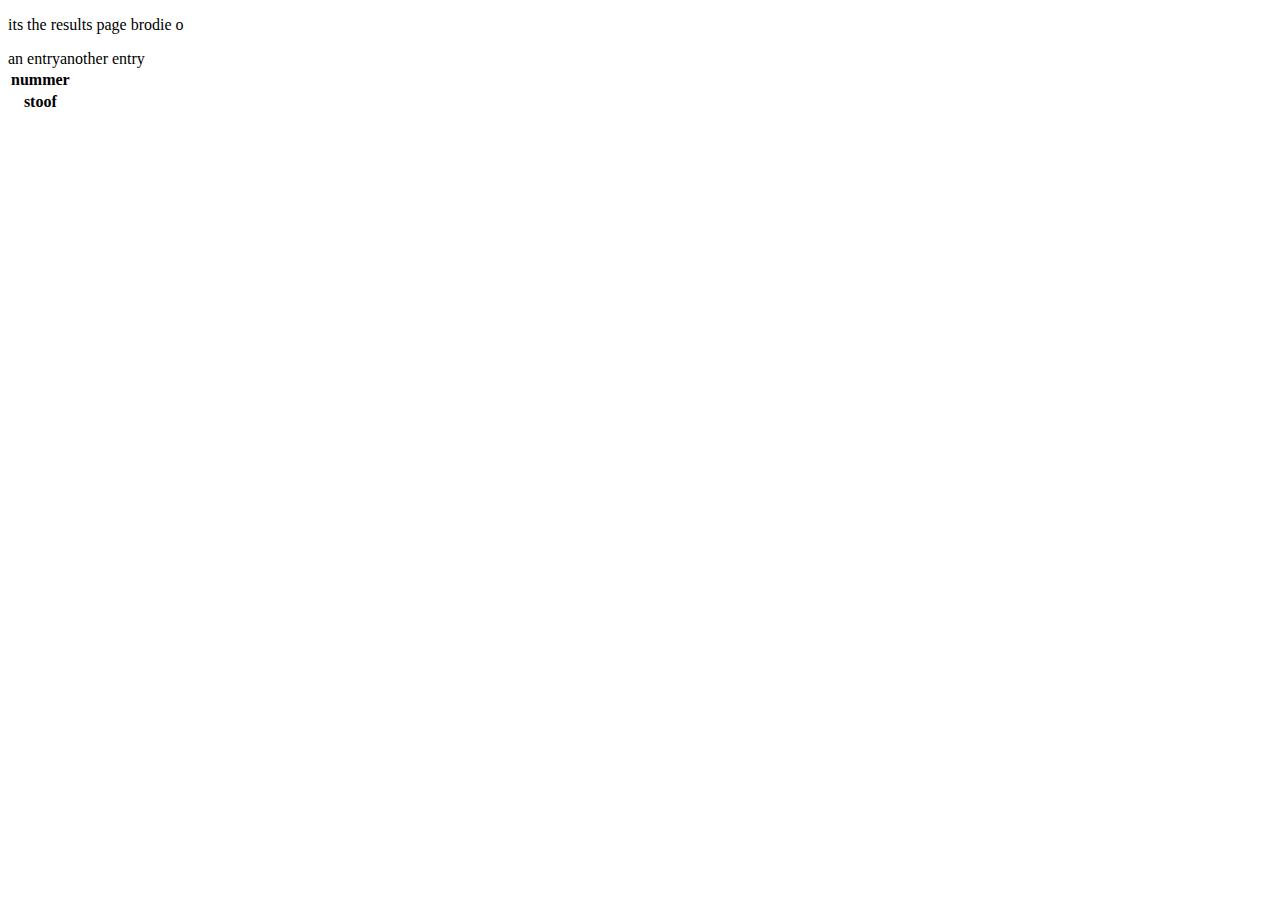
==== results.html @ 3605d3e9 "first commit, placeholder files and csv" ====
<!DOCTYPE html>
<html>
    <head>
        <title>Search Results</title>
    </head>
    <body>
        <p>its the results page brodie o</p>
        <table>
            <tr><th>nummer</th></tr>
            <th>stoof</th>
            <tr>an entry</tr>
            <tr>another entry</tr>
        </table>
    </body>
</html>
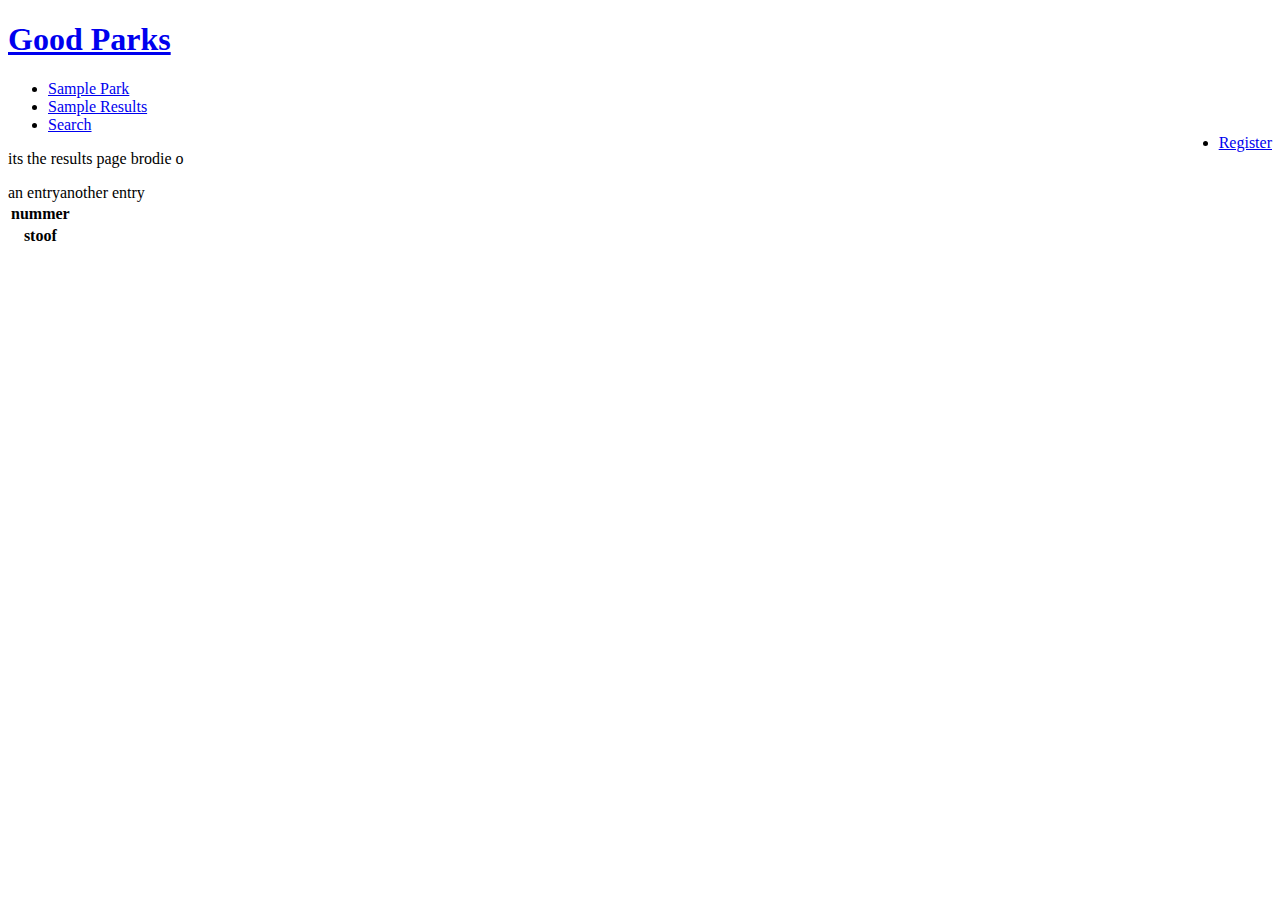
==== commit e6b83e9c: "propagated header and navbar" ====
--- a/results.html
+++ b/results.html
@@ -1,15 +1,33 @@
 <!DOCTYPE html>
 <html>
-    <head>
-        <title>Search Results</title>
-    </head>
-    <body>
-        <p>its the results page brodie o</p>
-        <table>
-            <tr><th>nummer</th></tr>
-            <th>stoof</th>
-            <tr>an entry</tr>
-            <tr>another entry</tr>
-        </table>
-    </body>
+
+<head>
+    <title>Search Results</title>
+</head>
+
+<body>
+    <!-- header -->
+    <div class="pageHeader">
+        <h1><a href="itemPage.html">  Good Parks </a></h1>
+    </div>
+    <div class="navBar">
+        <ul>
+            <li class="active"><a href="itemPage.html"> Sample Park </a></li>
+            <li><a href="results.html"> Sample Results </a></li>
+            <li><a href="search.html"> Search </a></li>
+            <li style="float: right"> <a href="userRegistration.html">Register</a></li>
+        </ul>
+    </div>
+    <!-- end header -->
+    <p>its the results page brodie o</p>
+    <table>
+        <tr>
+            <th>nummer</th>
+        </tr>
+        <th>stoof</th>
+        <tr>an entry</tr>
+        <tr>another entry</tr>
+    </table>
+</body>
+
 </html>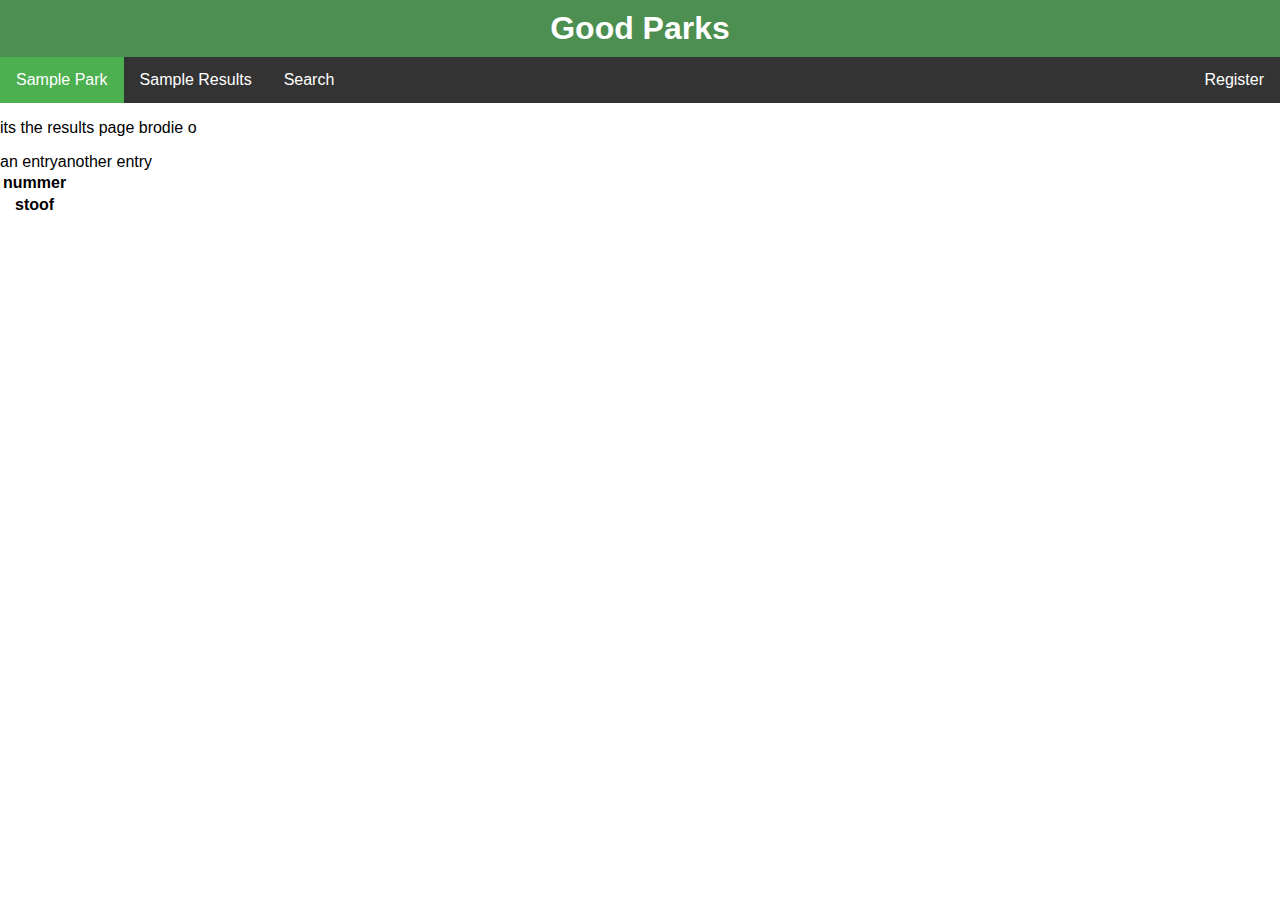
==== commit 6b2a1848: "refactored userRegistration, propagated header" ====
--- a/results.html
+++ b/results.html
@@ -3,6 +3,7 @@
 
 <head>
     <title>Search Results</title>
+    <link rel="stylesheet" type="text/css" href="styles.css"/>
 </head>
 
 <body>
--- a/styles.css
+++ b/styles.css
@@ -0,0 +1,54 @@
+body{
+    font-family: Arial, Helvetica, sans-serif;
+    margin: 0;
+}
+
+/*pageHeader*/
+.pageHeader h1{
+    margin: 0;
+    padding: 10px;
+    background-color: #4c8f50;
+    display: block;
+    text-align: center;
+     
+}
+.pageHeader a{
+    text-decoration: none;
+    color: white;  
+}
+
+.pageHeader a:hover{
+    color: #4ccf50
+}
+/*end pageHeader */
+
+/*navBar */
+.navBar ul{
+    list-style-type: none;
+    margin: 0;
+    padding: 0;
+    overflow: hidden;
+    background-color: #333; 
+}
+
+.navBar li{
+    float: left;
+}
+
+.navBar li a{
+    display: block;
+    color: white;
+    text-align: center;
+    padding: 14px 16px;
+    text-decoration: none;    
+}
+
+.navBar li a:hover{
+    background-color: #111;
+}
+
+.navBar .active {
+    background-color: #4caf50
+}
+
+/*end navBar*/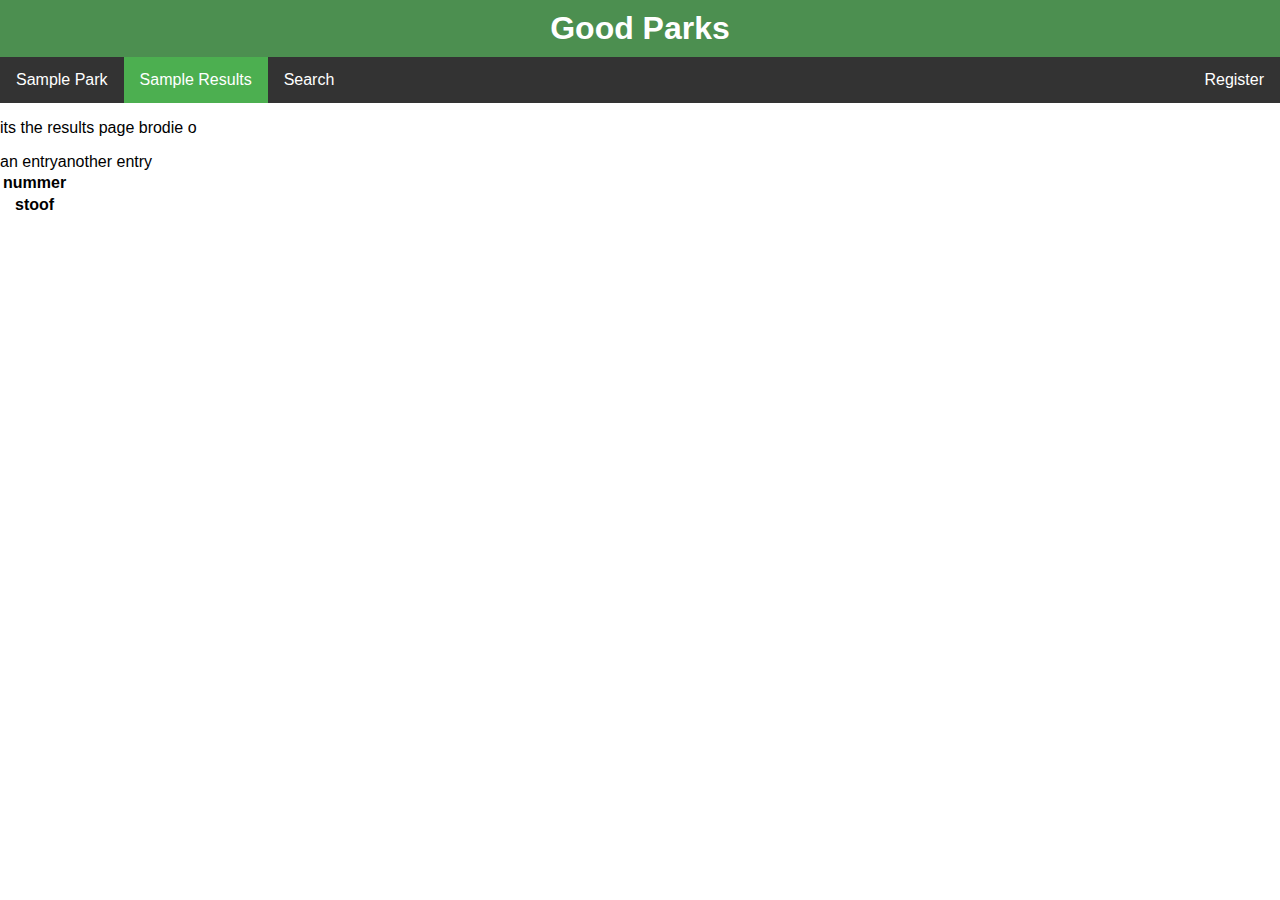
==== commit f8d28b7c: "navbar displays current tab" ====
--- a/results.html
+++ b/results.html
@@ -13,8 +13,8 @@
     </div>
     <div class="navBar">
         <ul>
-            <li class="active"><a href="itemPage.html"> Sample Park </a></li>
-            <li><a href="results.html"> Sample Results </a></li>
+            <li><a href="itemPage.html"> Sample Park </a></li>
+            <li class="active"><a href="results.html"> Sample Results </a></li>
             <li><a href="search.html"> Search </a></li>
             <li style="float: right"> <a href="userRegistration.html">Register</a></li>
         </ul>
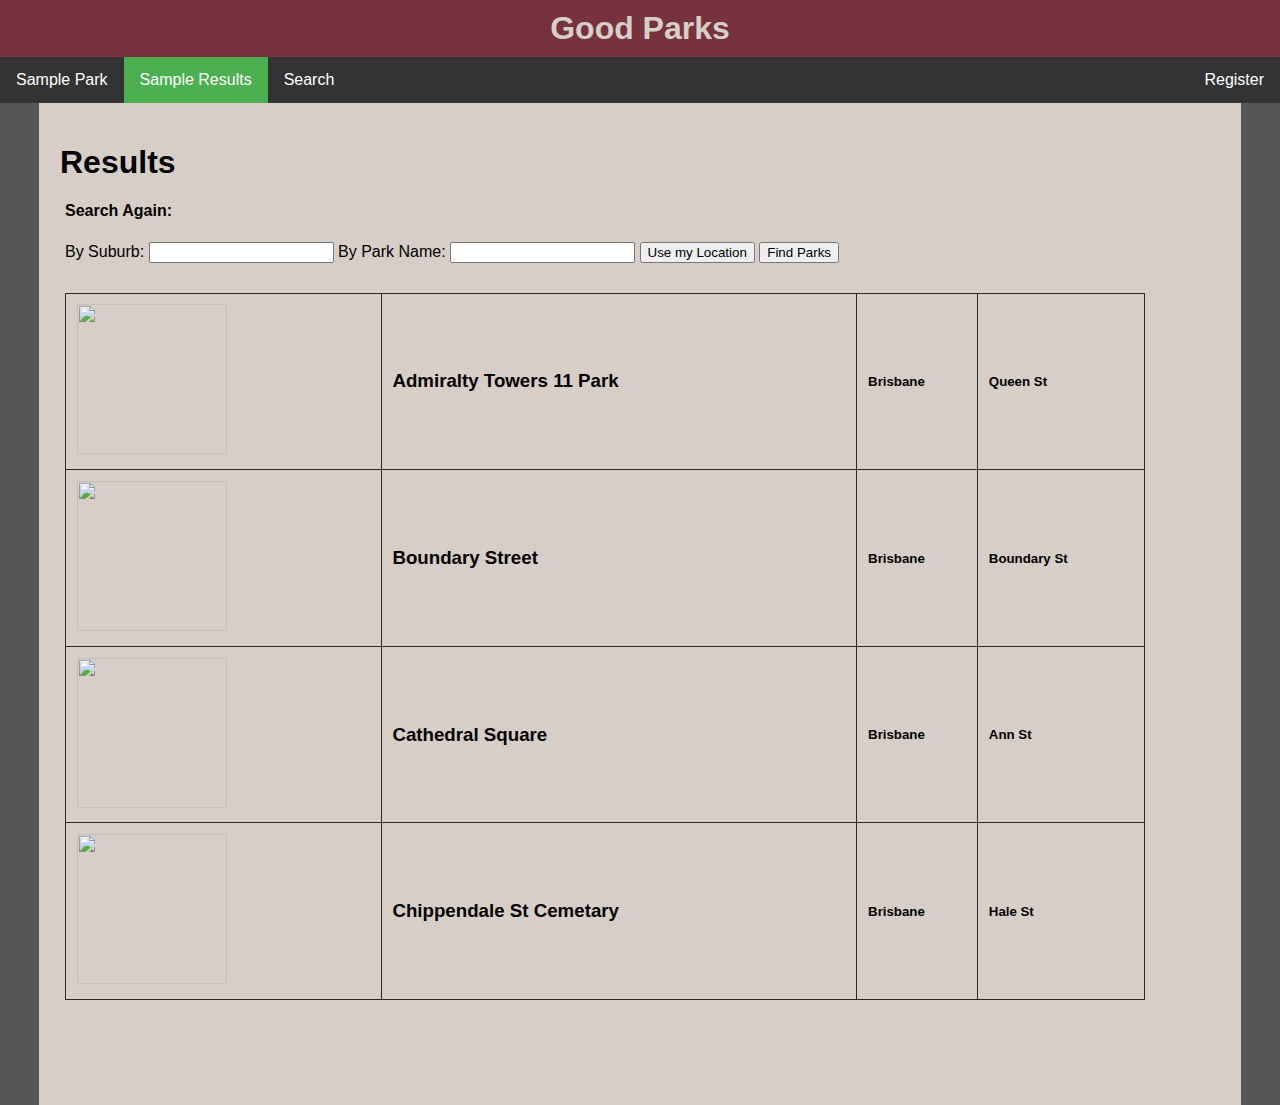
==== commit db9e57df: "sample search results page - looks have not been considered" ====
--- a/results.html
+++ b/results.html
@@ -20,15 +20,45 @@
         </ul>
     </div>
     <!-- end header -->
-    <p>its the results page brodie o</p>
-    <table>
+    <div class = "content"> 
+        <h1>Results</h1>
+        <div class = "indent">
+        <h4>Search Again:</h4> 
+        By Suburb: <input type="text" id="suburbIn" value="" /> By Park Name: <input type="text" id="parkIn" value=""/>
+        <button onclick = "getLocation()" id="getGeolocation">Use my Location</button>
+        <span id="geoLocationStatus"></span>
+        <form action="results.html" style = "display:inline">
+                <input type="submit" value="Find Parks"/>
+        </form>
+        </div>
+            
+    <table class = "resultsTable">
         <tr>
-            <th>nummer</th>
+            <td><a href = "itemPage.html"><img src = "placeholderPark1.jpg" width = "150" height = "150" description="park1"/></a></td>
+            <td><h3 class = "plainLink"><a href = "itemPage.html">Admiralty Towers 11 Park</a></h3></td>
+            <td><h5>Brisbane</h5></td>
+            <td><h5>Queen St</h5></td>
         </tr>
-        <th>stoof</th>
-        <tr>an entry</tr>
-        <tr>another entry</tr>
+        <tr>
+            <td><img src = "placeholderPark2.jpg" width = "150" height = "150" description="park1"/></td>
+            <td><h3>Boundary Street</h3></td>
+            <td><h5>Brisbane</h5></td>
+            <td><h5>Boundary St</h5></td>
+        </tr>
+        <tr>
+            <td><img src = "placeholderPark3.jpg" width = "150" height = "150" description="park1"/></td>
+            <td><h3>Cathedral Square</h3></td>
+            <td><h5>Brisbane</h5></td>
+            <td><h5>Ann St</h5></td>
+        </tr>
+        <tr>
+            <td><img src = "placeholderPark4.jpg" width = "150" height = "150" description="park1"/></td>
+            <td><h3>Chippendale St Cemetary</h3></td>
+            <td><h5>Brisbane</h5></td>
+            <td><h5>Hale St</h5></td>
+        </tr>
     </table>
+    </div>
 </body>
 
 </html>--- a/styles.css
+++ b/styles.css
@@ -1,28 +1,41 @@
 body{
     font-family: Arial, Helvetica, sans-serif;
     margin: 0;
+    height: 100%;
+    background-color: #565656;
+}
+
+h1{
+    margin-left: 20px;
+    margin-top: 40px;
 }
 
 /*pageHeader*/
+.pageHeader{
+    margin: 0;
+}
 .pageHeader h1{
     margin: 0;
     padding: 10px;
-    background-color: #4c8f50;
+    background-color: #76323f;
     display: block;
     text-align: center;
-     
 }
+
 .pageHeader a{
     text-decoration: none;
-    color: white;  
+    color: #d7cec7;  
 }
 
 .pageHeader a:hover{
-    color: #4ccf50
+    color: white;
 }
 /*end pageHeader */
 
 /*navBar */
+.navBar{
+    margin: 0;
+}
 .navBar ul{
     list-style-type: none;
     margin: 0;
@@ -50,5 +63,58 @@
 .navBar .active {
     background-color: #4caf50
 }
+/*end navBar*/
 
-/*end navBar*/+.content {
+    width: 1200px;
+    height: auto;
+    min-height: 1000px;
+    margin-left : auto;
+    margin-right : auto;
+    background-color: #d7cec7;
+    padding: 1px;
+}
+
+.indent{
+    margin-left: 25px;
+}
+
+.widget {
+  /* widget like div styling */
+  position: relative;
+  border-style: solid;
+  border-color: #292929;
+  border-width: 1px;
+  margin-left: 1%;
+  margin-right: 1%;
+  margin-bottom: 2%;
+  padding: 1%;
+  float:left;
+}
+
+.resultsTable {
+    margin-left: 25px;
+    margin-top: 30px;
+    border-style: solid;
+    border-color: #292929;
+    border-width: 1px;
+    border-collapse: collapse;
+    width:90%;
+}
+
+.resultsTable td{
+    border-style: solid;
+    border-color: #292929;
+    border-width: 1px;
+    padding: 1%;
+}
+
+.plainLink a:visited{
+    text-decoration: none;
+    color: black;
+}
+
+.plainLink a:link{
+    text-decoration: none;
+    color: black;
+}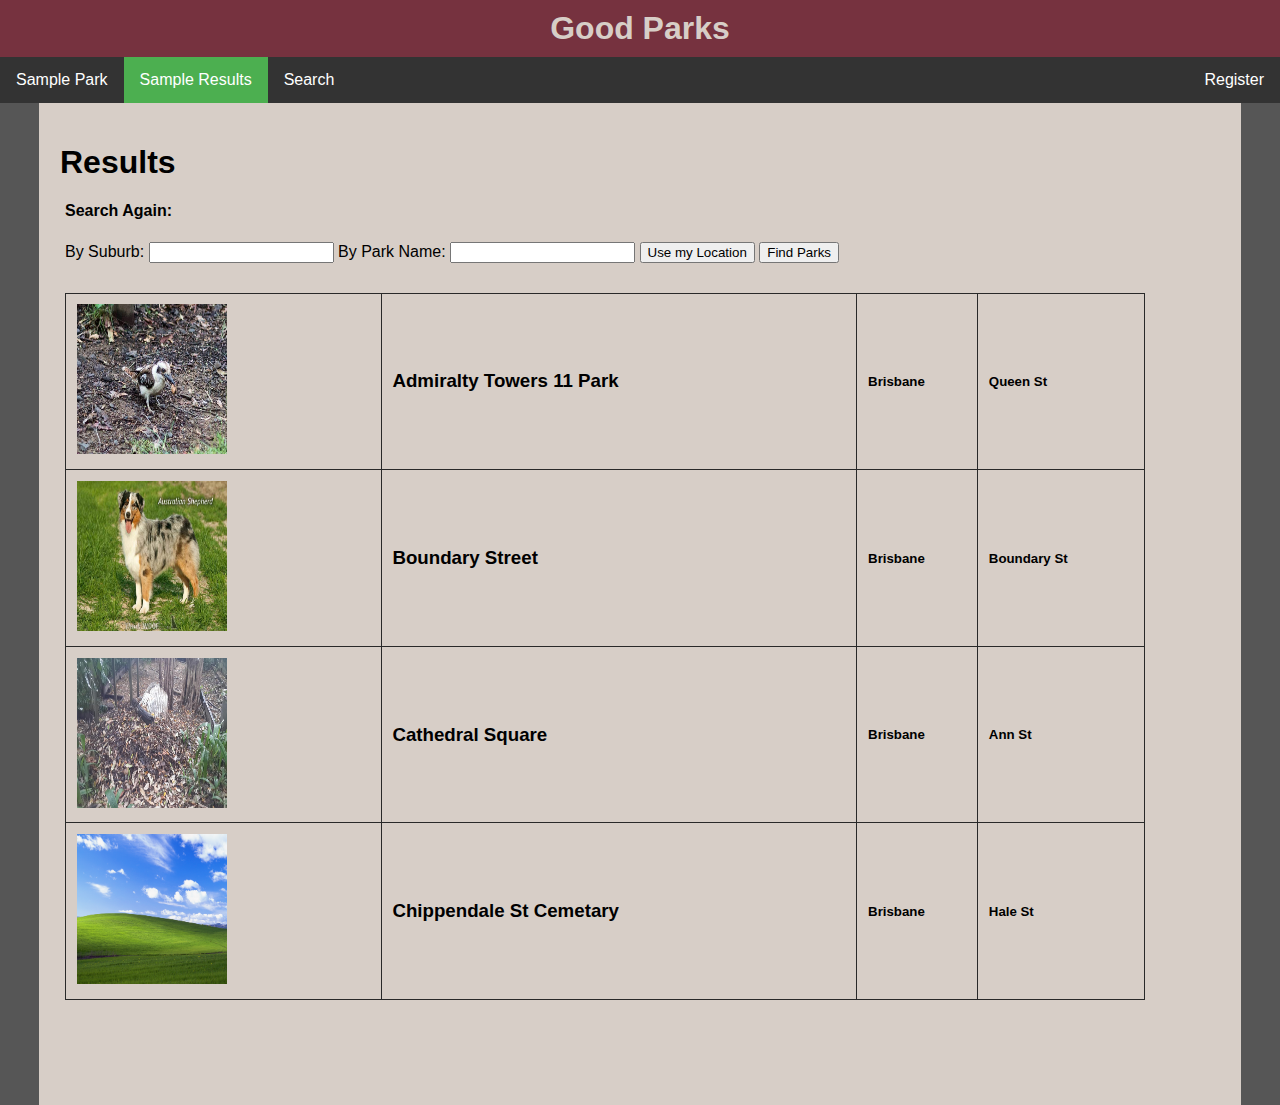
==== commit 61068a1d: "fiddles" ====
--- a/results.html
+++ b/results.html
@@ -9,7 +9,7 @@
 <body>
     <!-- header -->
     <div class="pageHeader">
-        <h1><a href="itemPage.html">  Good Parks </a></h1>
+        <h1><a href="search.html">  Good Parks </a></h1>
     </div>
     <div class="navBar">
         <ul>
--- a/styles.css
+++ b/styles.css
@@ -1,3 +1,8 @@
+.error-message {
+    color: red;
+    visibility: hidden;
+}
+
 body{
     font-family: Arial, Helvetica, sans-serif;
     margin: 0;
@@ -75,22 +80,12 @@
     padding: 1px;
 }
 
+
 .indent{
     margin-left: 25px;
 }
 
-.widget {
-  /* widget like div styling */
-  position: relative;
-  border-style: solid;
-  border-color: #292929;
-  border-width: 1px;
-  margin-left: 1%;
-  margin-right: 1%;
-  margin-bottom: 2%;
-  padding: 1%;
-  float:left;
-}
+
 
 .resultsTable {
     margin-left: 25px;
@@ -117,4 +112,19 @@
 .plainLink a:link{
     text-decoration: none;
     color: black;
-}+}
+
+.parkImageContainer{
+    float:left;
+    width: 10%;
+    margin: 0;
+    padding: 10px;
+}
+
+.parkInfo{
+    margin-left : 240px;
+    padding: 10px;
+}
+
+
+
